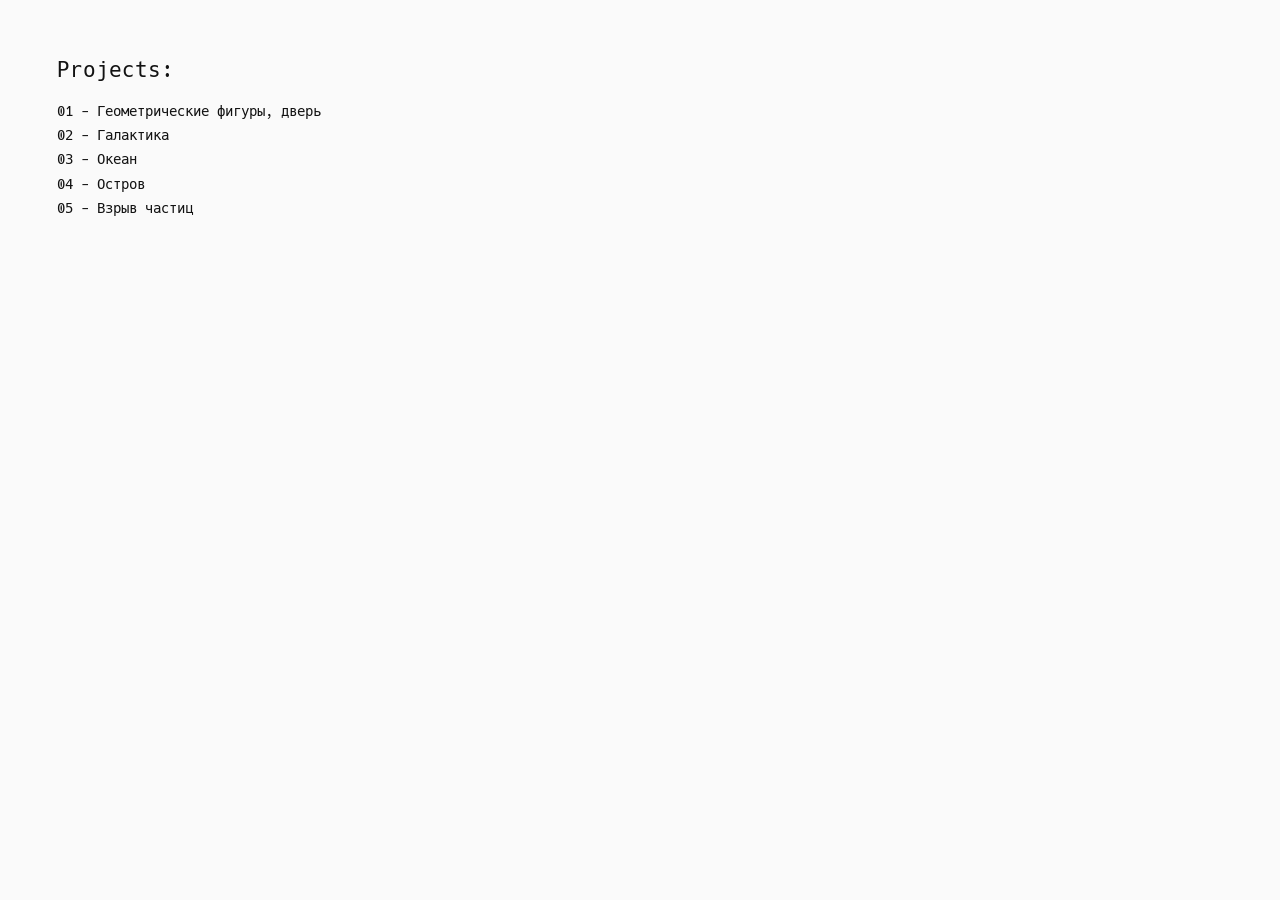
==== index.html @ e783de37 "deploy: eb2f5194cadea104dacfa2ad16d3dc4aa2364e4f" ====
<!DOCTYPE html><html  data-capo=""><head><meta charset="utf-8">
<meta name="viewport" content="width=device-width, initial-scale=1">
<style>*{box-sizing:border-box}body,html{font-weight:400;text-rendering:optimizeLegibility;-webkit-text-decoration-skip:objects;text-decoration-skip:objects;-webkit-font-smoothing:antialiased;-webkit-tap-highlight-color:transparent}body,h1,h2,h3,h4,html,li,p,ul{margin:0;padding:0}button,input,select,textarea{font:inherit}b{font-weight:700}a{text-decoration:underline}img{display:block}button{background:transparent;border:none;margin:0;padding:0}ul{list-style:none}@font-face{font-display:swap;font-family:Hack;font-weight:400;src:url(/_nuxt/Hack-Regular.Z8K8krwA.woff2) format("woff2"),url(/_nuxt/Hack-Regular.U6HXE0FG.woff) format("woff")}@font-face{font-display:swap;font-family:Hack;font-weight:700;src:url(/_nuxt/Hack-Bold.CqpGs-_L.woff2) format("woff2"),url(/_nuxt/Hack-Bold.CyY9lOFR.woff) format("woff")}.fade-in-enter-active,.fade-in-leave-active{transition:opacity .3s ease-in-out,transform .3s ease-in-out}.fade-in-leave-to{opacity:0;transform:translateY(-1.875rem)}.fade-in-enter-from{opacity:0;transform:translateY(1.875rem)}*,:after,:before{box-sizing:border-box;font-weight:400;margin:0}body,html{height:100%;overscroll-behavior:contain;width:100%;-webkit-text-size-adjust:100%;-moz-text-size-adjust:100%;text-size-adjust:100%}html{font-size:1rem}@media (max-width:1440px){html{font-size:1.111111vw}}@media (max-width:1023px){html{font-size:2.083333vw}}@media (max-width:479px){html{font-size:4.266666vw}}@media (max-width:320px){html{font-size:5vw}}body{font-family:Hack,-apple-system,BlinkMacSystemFont,Segoe UI,Roboto,Oxygen,Ubuntu,Cantarell,Fira Sans,Droid Sans,Helvetica Neue,sans-serif;height:100%;min-height:100vh;text-rendering:optimizeLegibility;-webkit-font-smoothing:antialiased;-moz-osx-font-smoothing:grayscale}@media (prefers-color-scheme:dark){body{background-color:#121212;color:#fff}}@media (prefers-color-scheme:light){body{background-color:#fafafa;color:#121212}}#__nuxt{height:100vh;position:relative;width:100vw}.go-back{color:#fff;font-size:.875rem;left:2rem;position:absolute;text-decoration:none;top:2rem;z-index:1}@media (max-width:479px){.go-back{top:3.125rem}}.helper{color:#fff;font-size:.875rem;left:50%;pointer-events:none;position:absolute;text-decoration:none;top:2rem;transform:translate(-50%);z-index:1}@media (max-width:479px){.helper{left:2rem;top:5.125rem;transform:unset}}</style>
<link rel="stylesheet" href="/_nuxt/index.BdBEp2bD.css" crossorigin>
<link rel="preload" as="fetch" crossorigin="anonymous" href="/_payload.json?fbfd6f51-1aa7-4939-ba8d-47adea44e727">
<link rel="modulepreload" as="script" crossorigin href="/_nuxt/CY1ma5vo.js">
<link rel="modulepreload" as="script" crossorigin href="/_nuxt/DnjMAwnj.js">
<link rel="modulepreload" as="script" crossorigin href="/_nuxt/BvxxxgOa.js">
<link rel="modulepreload" as="script" crossorigin href="/_nuxt/BF_BcENt.js">
<link rel="prefetch" as="script" crossorigin href="/_nuxt/CQvXhK_O.js">
<link rel="prefetch" as="script" crossorigin href="/_nuxt/BFYLYq_S.js">
<link rel="prefetch" as="script" crossorigin href="/_nuxt/xzAfrroj.js">
<script type="module" src="/_nuxt/CY1ma5vo.js" crossorigin></script>
<link rel="preload" as="fetch" fetchpriority="low" crossorigin="anonymous" href="/_nuxt/builds/meta/fbfd6f51-1aa7-4939-ba8d-47adea44e727.json"></head><body><div id="__nuxt"><!--[--><div class="projects"><div class="projects__container"><h2 class="projects__title">Projects:</h2><ul><!--[--><li class="projects__link"><a href="/figures" class="">01 - Геометрические фигуры, дверь</a></li><li class="projects__link"><a href="/galaxy" class="">02 - Галактика</a></li><li class="projects__link"><a href="/ocean" class="">03 - Океан</a></li><li class="projects__link"><a href="/island" class="">04 - Остров</a></li><li class="projects__link"><a href="/explosion-particles" class="">05 - Взрыв частиц</a></li><!--]--></ul></div></div><!--]--></div><div id="teleports"></div><script type="application/json" data-nuxt-data="nuxt-app" data-ssr="true" id="__NUXT_DATA__" data-src="/_payload.json?fbfd6f51-1aa7-4939-ba8d-47adea44e727">[{"state":1,"once":3,"_errors":4,"serverRendered":6,"path":7,"prerenderedAt":8},["Reactive",2],{},["Set"],["ShallowReactive",5],{},true,"/",1740649488916]</script>
<script>window.__NUXT__={};window.__NUXT__.config={public:{},app:{baseURL:"/",buildId:"fbfd6f51-1aa7-4939-ba8d-47adea44e727",buildAssetsDir:"/_nuxt/",cdnURL:""}}</script></body></html>
---- _nuxt/index.BdBEp2bD.css ----
.projects__container{margin:0 auto;max-width:90rem;padding:4rem}@media (max-width:479px){.projects__container{padding:1.25rem}}.projects__title{margin-bottom:1.5rem}.projects__link a{border-bottom:1px solid transparent;color:inherit;display:inline-block;text-decoration:none;transition:border-color .3s ease-in-out}@media (hover:hover) and (pointer:fine){.projects__link a:hover{border-color:inherit}}@media (hover:none){.projects__link a:active{border-color:inherit}}.projects__link a:focus-visible{border-color:inherit;outline:none}.projects__link:not(:last-child){margin-bottom:.5rem}
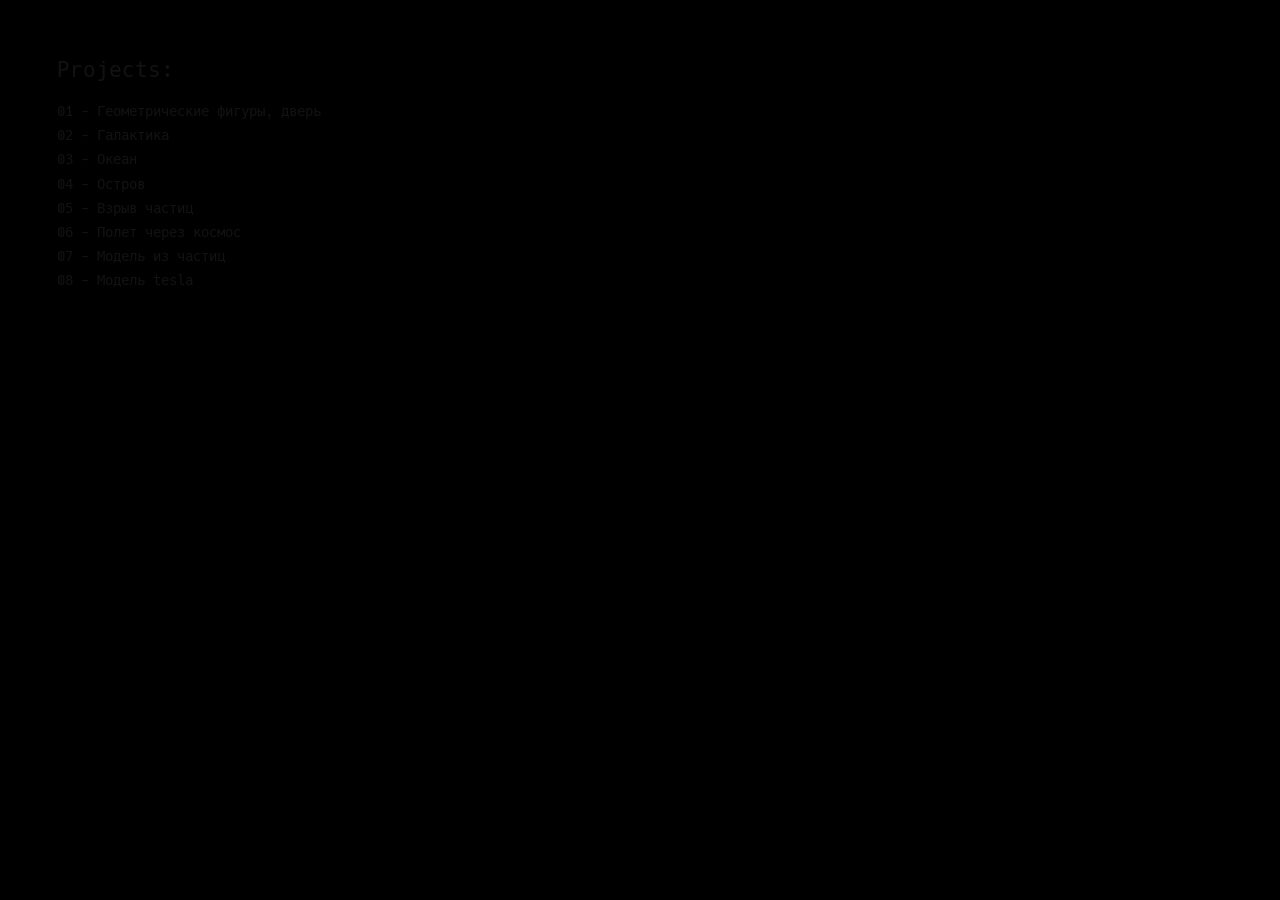
==== commit 230f32a0: "deploy: fe0779a5a3d79e830ce9727d0f7107af58ef3d41" ====
--- a/index.html
+++ b/index.html
@@ -1,15 +1,18 @@
 <!DOCTYPE html><html  data-capo=""><head><meta charset="utf-8">
 <meta name="viewport" content="width=device-width, initial-scale=1">
 <style>*{box-sizing:border-box}body,html{font-weight:400;text-rendering:optimizeLegibility;-webkit-text-decoration-skip:objects;text-decoration-skip:objects;-webkit-font-smoothing:antialiased;-webkit-tap-highlight-color:transparent}body,h1,h2,h3,h4,html,li,p,ul{margin:0;padding:0}button,input,select,textarea{font:inherit}b{font-weight:700}a{text-decoration:underline}img{display:block}button{background:transparent;border:none;margin:0;padding:0}ul{list-style:none}@font-face{font-display:swap;font-family:Hack;font-weight:400;src:url(/_nuxt/Hack-Regular.Z8K8krwA.woff2) format("woff2"),url(/_nuxt/Hack-Regular.U6HXE0FG.woff) format("woff")}@font-face{font-display:swap;font-family:Hack;font-weight:700;src:url(/_nuxt/Hack-Bold.CqpGs-_L.woff2) format("woff2"),url(/_nuxt/Hack-Bold.CyY9lOFR.woff) format("woff")}.fade-in-enter-active,.fade-in-leave-active{transition:opacity .3s ease-in-out,transform .3s ease-in-out}.fade-in-leave-to{opacity:0;transform:translateY(-1.875rem)}.fade-in-enter-from{opacity:0;transform:translateY(1.875rem)}*,:after,:before{box-sizing:border-box;font-weight:400;margin:0}body,html{height:100%;overscroll-behavior:contain;width:100%;-webkit-text-size-adjust:100%;-moz-text-size-adjust:100%;text-size-adjust:100%}html{font-size:1rem}@media (max-width:1440px){html{font-size:1.111111vw}}@media (max-width:1023px){html{font-size:2.083333vw}}@media (max-width:479px){html{font-size:4.266666vw}}@media (max-width:320px){html{font-size:5vw}}body{font-family:Hack,-apple-system,BlinkMacSystemFont,Segoe UI,Roboto,Oxygen,Ubuntu,Cantarell,Fira Sans,Droid Sans,Helvetica Neue,sans-serif;height:100%;min-height:100vh;text-rendering:optimizeLegibility;-webkit-font-smoothing:antialiased;-moz-osx-font-smoothing:grayscale}@media (prefers-color-scheme:dark){body{background-color:#121212;color:#fff}}@media (prefers-color-scheme:light){body{background-color:#fafafa;color:#121212}}#__nuxt{height:100vh;position:relative;width:100vw}.go-back{color:#fff;font-size:.875rem;left:2rem;position:absolute;text-decoration:none;top:2rem;z-index:1}@media (max-width:479px){.go-back{top:3.125rem}}.helper{color:#fff;font-size:.875rem;left:50%;pointer-events:none;position:absolute;text-decoration:none;top:2rem;transform:translate(-50%);z-index:1}@media (max-width:479px){.helper{left:2rem;top:5.125rem;transform:unset}}</style>
-<link rel="stylesheet" href="/_nuxt/index.BdBEp2bD.css" crossorigin>
-<link rel="preload" as="fetch" crossorigin="anonymous" href="/_payload.json?fbfd6f51-1aa7-4939-ba8d-47adea44e727">
-<link rel="modulepreload" as="script" crossorigin href="/_nuxt/CY1ma5vo.js">
-<link rel="modulepreload" as="script" crossorigin href="/_nuxt/DnjMAwnj.js">
-<link rel="modulepreload" as="script" crossorigin href="/_nuxt/BvxxxgOa.js">
-<link rel="modulepreload" as="script" crossorigin href="/_nuxt/BF_BcENt.js">
-<link rel="prefetch" as="script" crossorigin href="/_nuxt/CQvXhK_O.js">
-<link rel="prefetch" as="script" crossorigin href="/_nuxt/BFYLYq_S.js">
-<link rel="prefetch" as="script" crossorigin href="/_nuxt/xzAfrroj.js">
-<script type="module" src="/_nuxt/CY1ma5vo.js" crossorigin></script>
-<link rel="preload" as="fetch" fetchpriority="low" crossorigin="anonymous" href="/_nuxt/builds/meta/fbfd6f51-1aa7-4939-ba8d-47adea44e727.json"></head><body><div id="__nuxt"><!--[--><div class="projects"><div class="projects__container"><h2 class="projects__title">Projects:</h2><ul><!--[--><li class="projects__link"><a href="/figures" class="">01 - Геометрические фигуры, дверь</a></li><li class="projects__link"><a href="/galaxy" class="">02 - Галактика</a></li><li class="projects__link"><a href="/ocean" class="">03 - Океан</a></li><li class="projects__link"><a href="/island" class="">04 - Остров</a></li><li class="projects__link"><a href="/explosion-particles" class="">05 - Взрыв частиц</a></li><!--]--></ul></div></div><!--]--></div><div id="teleports"></div><script type="application/json" data-nuxt-data="nuxt-app" data-ssr="true" id="__NUXT_DATA__" data-src="/_payload.json?fbfd6f51-1aa7-4939-ba8d-47adea44e727">[{"state":1,"once":3,"_errors":4,"serverRendered":6,"path":7,"prerenderedAt":8},["Reactive",2],{},["Set"],["ShallowReactive",5],{},true,"/",1740649488916]</script>
-<script>window.__NUXT__={};window.__NUXT__.config={public:{},app:{baseURL:"/",buildId:"fbfd6f51-1aa7-4939-ba8d-47adea44e727",buildAssetsDir:"/_nuxt/",cdnURL:""}}</script></body></html>+<style>.index__list{position:relative;z-index:1}.index__scene{top:0;right:0;bottom:0;left:0;position:absolute}</style>
+<link rel="stylesheet" href="/_nuxt/ThreeContainer.Bme4VorM.css" crossorigin>
+<link rel="preload" as="fetch" crossorigin="anonymous" href="/_payload.json?0465f6a9-b05a-4c3a-bf72-6980a4fef5d6">
+<link rel="modulepreload" as="script" crossorigin href="/_nuxt/B9ZuqNB7.js">
+<link rel="modulepreload" as="script" crossorigin href="/_nuxt/BXJKgRu5.js">
+<link rel="modulepreload" as="script" crossorigin href="/_nuxt/IS735t6f.js">
+<link rel="modulepreload" as="script" crossorigin href="/_nuxt/CyYys1tf.js">
+<link rel="modulepreload" as="script" crossorigin href="/_nuxt/Cv3oP066.js">
+<link rel="modulepreload" as="script" crossorigin href="/_nuxt/I_HFt57E.js">
+<link rel="prefetch" as="script" crossorigin href="/_nuxt/j1Ldu6CS.js">
+<link rel="prefetch" as="script" crossorigin href="/_nuxt/Bgp6lUBw.js">
+<link rel="prefetch" as="script" crossorigin href="/_nuxt/iqydVekt.js">
+<script type="module" src="/_nuxt/B9ZuqNB7.js" crossorigin></script>
+<link rel="preload" as="fetch" fetchpriority="low" crossorigin="anonymous" href="/_nuxt/builds/meta/0465f6a9-b05a-4c3a-bf72-6980a4fef5d6.json"></head><body><div id="__nuxt"><!--[--><!--[--><div class="projects index__list"><div class="projects__container"><h2 class="projects__title">Projects:</h2><ul><!--[--><li class="projects__link"><a href="/figures" class="">01 - Геометрические фигуры, дверь</a></li><li class="projects__link"><a href="/galaxy" class="">02 - Галактика</a></li><li class="projects__link"><a href="/ocean" class="">03 - Океан</a></li><li class="projects__link"><a href="/island" class="">04 - Остров</a></li><li class="projects__link"><a href="/explosion-particles" class="">05 - Взрыв частиц</a></li><li class="projects__link"><a href="/space-fly" class="">06 - Полет через космос</a></li><li class="projects__link"><a href="/particles-model" class="">07 - Модель из частиц</a></li><li class="projects__link"><a href="/tesla" class="">08 - Модель tesla</a></li><!--]--></ul></div></div><div class="three-container index__scene"><canvas></canvas></div><!--]--><!--]--></div><div id="teleports"></div><script type="application/json" data-nuxt-data="nuxt-app" data-ssr="true" id="__NUXT_DATA__" data-src="/_payload.json?0465f6a9-b05a-4c3a-bf72-6980a4fef5d6">[{"state":1,"once":3,"_errors":4,"serverRendered":6,"path":7,"prerenderedAt":8},["Reactive",2],{},["Set"],["ShallowReactive",5],{},true,"/",1741360221617]</script>
+<script>window.__NUXT__={};window.__NUXT__.config={public:{},app:{baseURL:"/",buildId:"0465f6a9-b05a-4c3a-bf72-6980a4fef5d6",buildAssetsDir:"/_nuxt/",cdnURL:""}}</script></body></html>
--- a/_nuxt/ThreeContainer.Bme4VorM.css
+++ b/_nuxt/ThreeContainer.Bme4VorM.css
@@ -0,0 +1 @@
+.three-container{display:flex;height:100%;width:100%}
